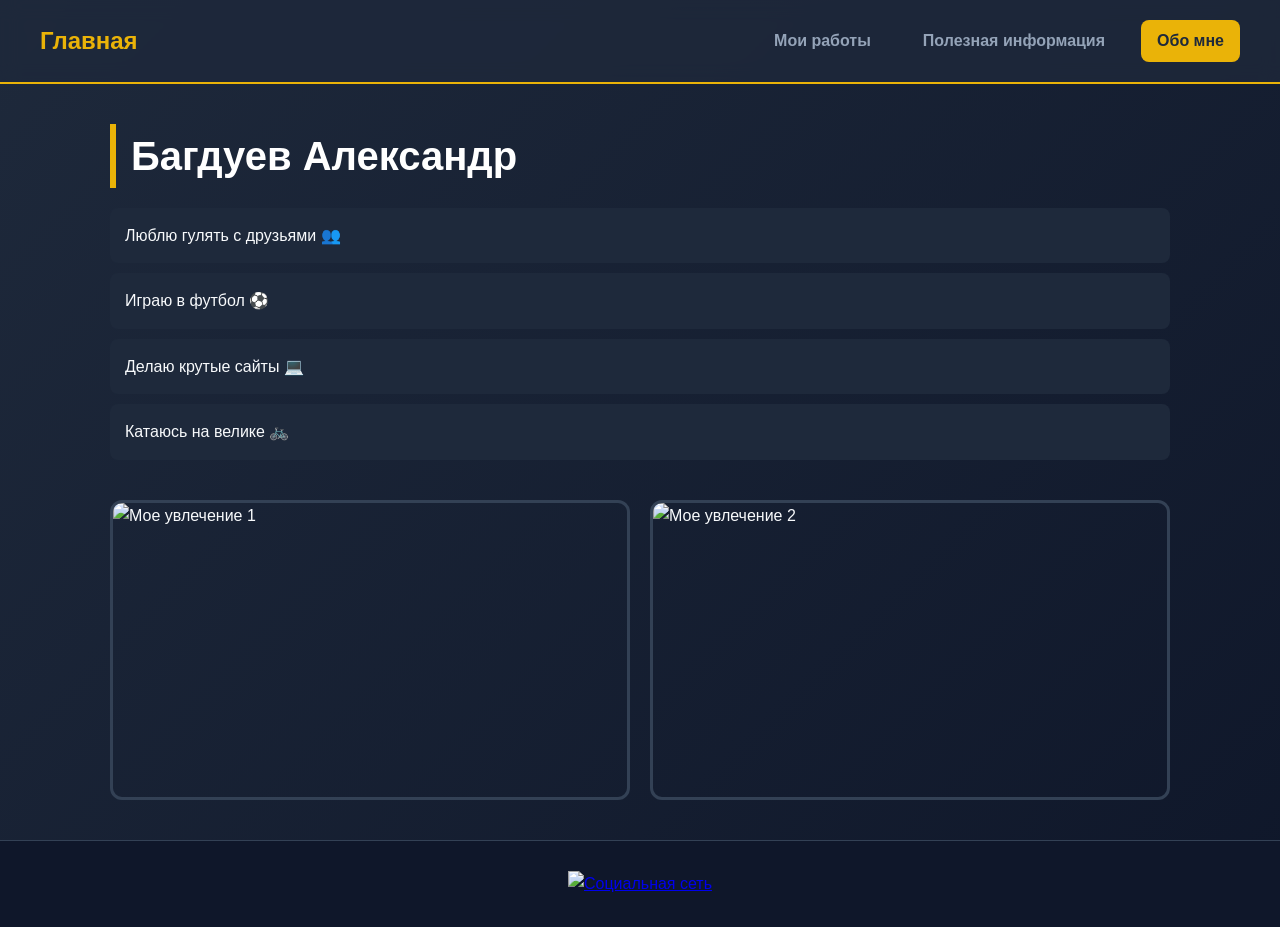
==== about.html @ 1c430585 "Add files via upload" ====
<!DOCTYPE html>
<html lang="ru">
<head>
  <meta charset="UTF-8">
  <meta name="viewport" content="width=device-width, initial-scale=1.0">
  <title>Обо мне</title>
  <link rel="stylesheet" href="style.css"/>
</head>
<body>
  <header>
    <a class="link-header" href="index.html">Главная</a>
    <nav>
      <a class="link-nav" href="mysites.html">Мои работы</a>
      <a class="link-nav" href="info.html">Полезная информация</a>
      <a class="link-nav active" href="about.html">Обо мне</a>
    </nav>
  </header>
  
  <main>
    <h1>Багдуев Александр</h1>
    
    <div class="about-content">
      <ul class="about-list">
        <li>Люблю гулять с друзьями 👥</li>
        <li>Играю в футбол ⚽</li>
        <li>Делаю крутые сайты 💻</li>
        <li>Катаюсь на велике 🚲</li>
      </ul>
      
      <div class="about-gallery">
        <img src="http://avatars.mds.yandex.net/get-vthumb/3069745/294983e263b673b36919f2244b79190b/800x450" alt="Мое увлечение 1"/>
        <img src="https://avatars.mds.yandex.net/i?id=84e2cc511970a6189517a416827b643d_l-12752503-images-thumbs&n=13" alt="Мое увлечение 2"/>
      </div>
    </div>
  </main>
  
  <footer>
    <a class="social" href="#"><img src="https://learn.algoritmika.org/uploads/2021/04/Group%201_0_1618254571.png" alt="Социальная сеть"/></a>
  </footer>
</body>
</html>
---- style.css ----
/* Общие сбросы и настройки */
* {
  box-sizing: border-box;
  margin: 0;
  padding: 0;
}

body {
  font-family: 'Segoe UI', Tahoma, Geneva, Verdana, sans-serif;
  background: linear-gradient(135deg, #1e293b, #0f172a);
  color: #f8fafc;
  min-height: 100vh;
  display: flex;
  flex-direction: column;
  line-height: 1.6;
}

main {
  flex: 1;
  max-width: 1100px;
  width: 100%;
  margin: 0 auto;
  padding: 40px 20px;
}

/* Шапка сайта */
header {
  background-color: rgba(30, 41, 59, 0.8);
  backdrop-filter: blur(10px);
  padding: 20px 40px;
  display: flex;
  justify-content: space-between;
  align-items: center;
  border-bottom: 2px solid #eab308;
}

.link-header {
  color: #eab308;
  font-size: 1.5rem;
  font-weight: bold;
  text-decoration: none;
  transition: transform 0.2s;
}

.link-header:hover {
  transform: scale(1.05);
}

header nav {
  display: flex;
  gap: 20px;
}

.link-nav {
  color: #94a3b8;
  text-decoration: none;
  font-weight: 600;
  padding: 8px 16px;
  border-radius: 8px;
  transition: all 0.3s ease;
}

.link-nav:hover, .link-nav.active {
  color: #1e293b;
  background-color: #eab308;
}

/* Заголовки */
h1 {
  font-size: 2.5rem;
  color: #fff;
  margin-bottom: 20px;
  border-left: 6px solid #eab308;
  padding-left: 15px;
}

h2 {
  color: #eab308;
  margin: 30px 0 15px 0;
}

/* Главная страница (Hero Section) */
.hero-section {
  display: flex;
  align-items: center;
  justify-content: space-between;
  gap: 40px;
}

.hero-text {
  flex: 1;
}

.skills-list {
  list-style: none;
  margin-top: 20px;
}

.skills-list li {
  background: rgba(234, 179, 8, 0.1);
  border: 1px solid rgba(234, 179, 8, 0.3);
  padding: 12px 20px;
  margin-bottom: 10px;
  border-radius: 8px;
  font-size: 1.1rem;
}

.hero-image img {
  max-width: 100%;
  height: auto;
  border-radius: 12px;
  filter: drop-shadow(0 10px 20px rgba(0,0,0,0.5));
}

/* Страница портфолио (Сайты) */
.text-big {
  font-size: 1.3rem;
  color: #cbd5e1;
  margin-bottom: 30px;
}

.portfolio-grid {
  display: grid;
  grid-template-columns: repeat(auto-fit, minmax(300px, 1fr));
  gap: 20px;
}

.portfolio-item {
  background: #1e293b;
  border: 1px solid #334155;
  padding: 20px;
  border-radius: 10px;
  transition: transform 0.3s, border-color 0.3s;
}

.portfolio-item:hover {
  transform: translateY(-5px);
  border-color: #eab308;
}

.portfolio-item.bonus {
  background: linear-gradient(135deg, #1e293b, #451a03);
  border-color: #f97316;
}

.link-text {
  color: #eab308;
  text-decoration: none;
  border-bottom: 1px dashed #eab308;
}

.link-text:hover {
  color: #f97316;
  border-bottom-style: solid;
}

/* Полезная информация */
.info-block {
  background: #1e293b;
  padding: 25px;
  border-radius: 12px;
  margin-bottom: 25px;
}

.styled-list {
  padding-left: 20px;
}

.styled-list li {
  margin-bottom: 10px;
  color: #cbd5e1;
}

.tools-grid {
  display: grid;
  grid-template-columns: repeat(auto-fit, minmax(250px, 1fr));
  gap: 15px;
}

/* Обо мне */
.about-content {
  display: flex;
  flex-direction: column;
  gap: 30px;
}

.about-list li {
  background: #1e293b;
  padding: 15px;
  border-radius: 8px;
  margin-bottom: 10px;
  list-style: none;
}

.about-gallery {
  display: flex;
  gap: 20px;
  flex-wrap: wrap;
}

.about-gallery img {
  flex: 1;
  min-width: 280px;
  height: 300px;
  object-fit: cover;
  border-radius: 12px;
  border: 3px solid #334155;
  transition: border-color 0.3s;
}

.about-gallery img:hover {
  border-color: #eab308;
}

/* Подвал */
footer {
  text-align: center;
  padding: 30px;
  background-color: #0f172a;
  border-top: 1px solid #334155;
}

.social img {
  width: 50px;
  height: 50px;
  transition: transform 0.3s;
}

.social img:hover {
  transform: rotate(360deg) scale(1.1);
}

/* Адаптивность для мобилок */
@media (max-width: 768px) {
  header {
    flex-direction: column;
    gap: 15px;
    text-align: center;
  }
  .hero-section {
    flex-direction: column;
  }
}
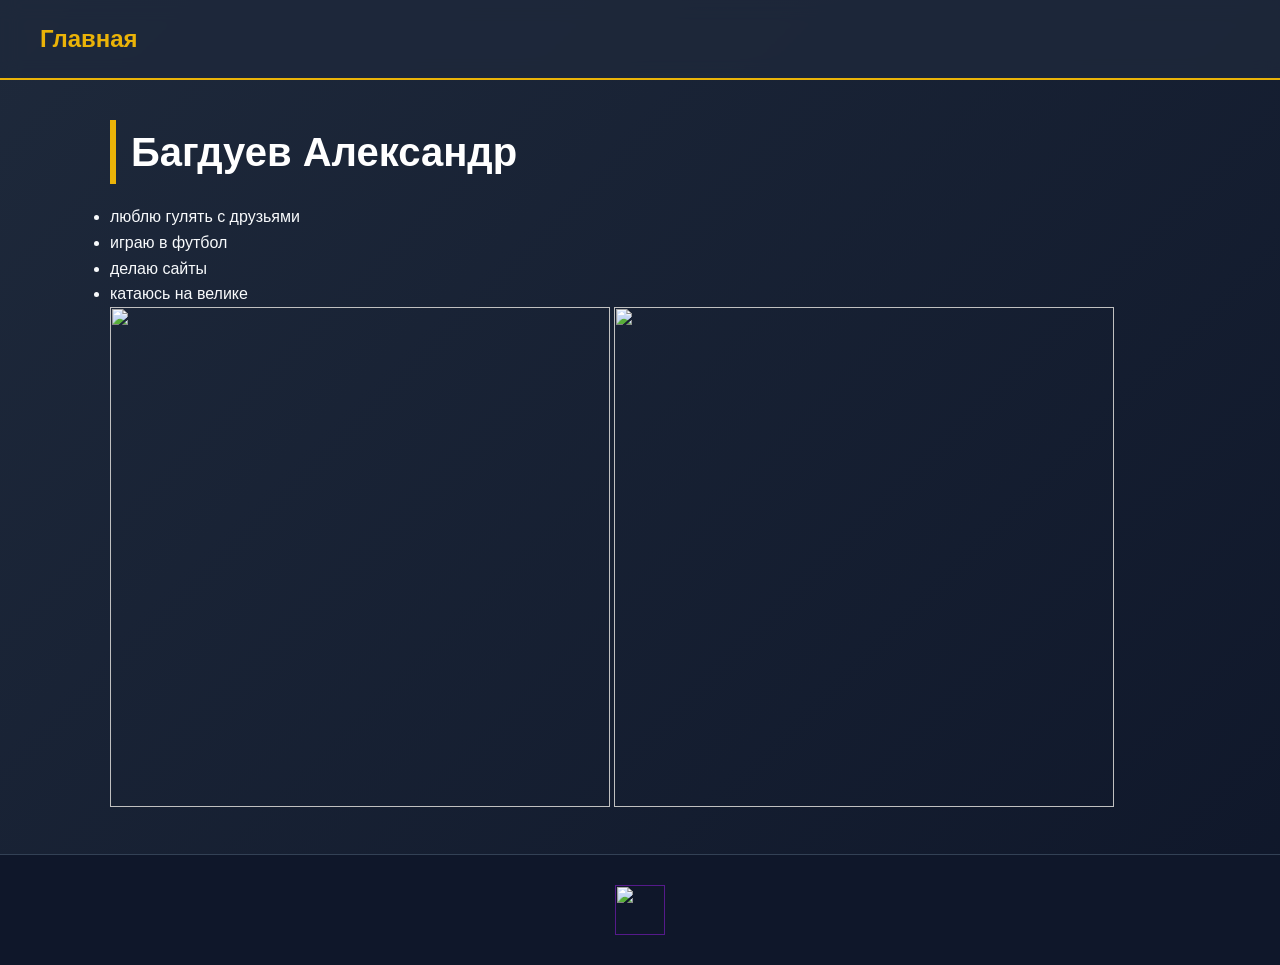
==== commit ae060032: "Update about.html" ====
--- a/about.html
+++ b/about.html
@@ -1,41 +1,25 @@
-<!DOCTYPE html>
-<html lang="ru">
-<head>
-  <meta charset="UTF-8">
-  <meta name="viewport" content="width=device-width, initial-scale=1.0">
-  <title>Обо мне</title>
-  <link rel="stylesheet" href="style.css"/>
-</head>
-<body>
-  <header>
-    <a class="link-header" href="index.html">Главная</a>
-    <nav>
-      <a class="link-nav" href="mysites.html">Мои работы</a>
-      <a class="link-nav" href="info.html">Полезная информация</a>
-      <a class="link-nav active" href="about.html">Обо мне</a>
-    </nav>
-  </header>
-  
-  <main>
-    <h1>Багдуев Александр</h1>
-    
-    <div class="about-content">
-      <ul class="about-list">
-        <li>Люблю гулять с друзьями 👥</li>
-        <li>Играю в футбол ⚽</li>
-        <li>Делаю крутые сайты 💻</li>
-        <li>Катаюсь на велике 🚲</li>
+<html>
+  <head>
+    <title>Обо мне</title>
+    <link rel="stylesheet" href="style.css"/>
+  </head>
+  <body>
+    <header>
+      <a class="link-header" href="index.html">Главная</a>
+    </header>
+    <main>
+      <h1>Багдуев Александр</h1>
+      <ul>
+        <li>люблю гулять с друзьями</li>
+        <li>играю в футбол</li>
+        <li>делаю сайты</li>
+        <li>катаюсь на велике</li>
       </ul>
-      
-      <div class="about-gallery">
-        <img src="http://avatars.mds.yandex.net/get-vthumb/3069745/294983e263b673b36919f2244b79190b/800x450" alt="Мое увлечение 1"/>
-        <img src="https://avatars.mds.yandex.net/i?id=84e2cc511970a6189517a416827b643d_l-12752503-images-thumbs&n=13" alt="Мое увлечение 2"/>
-      </div>
-    </div>
-  </main>
-  
-  <footer>
-    <a class="social" href="#"><img src="https://learn.algoritmika.org/uploads/2021/04/Group%201_0_1618254571.png" alt="Социальная сеть"/></a>
-  </footer>
-</body>
-</html>+      <img src="http://avatars.mds.yandex.net/get-vthumb/3069745/294983e263b673b36919f2244b79190b/800x450" width="500px" height="500px"/>
+      <img src="https://avatars.mds.yandex.net/i?id=84e2cc511970a6189517a416827b643d_l-12752503-images-thumbs&n=13" width="500px" height="500px"/>
+    </main>
+    <footer>
+      <a class="social" href=""><img src="https://learn.algoritmika.org/uploads/2021/04/Group%201_0_1618254571.png" width="100px" height="100px"/></a>
+    </footer>
+  </body>
+</html>
